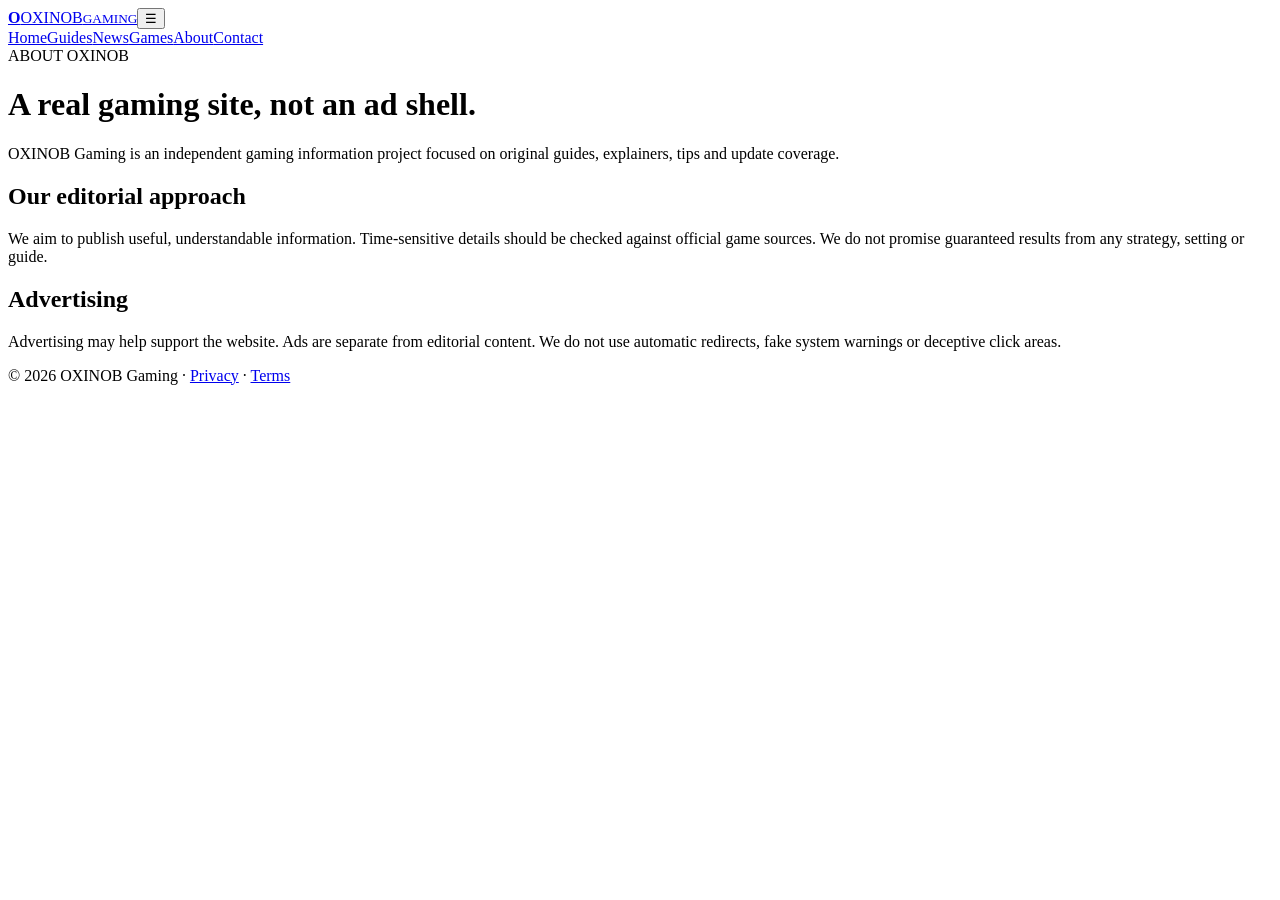
==== about.html @ 363680f0 "Add files via upload" ====
<!doctype html><html lang="en"><head><meta charset="utf-8"><meta name="viewport" content="width=device-width,initial-scale=1"><title>About — OXINOB Gaming</title><link rel="stylesheet" href="assets/css/style.css"></head><body><header class="site-header"><div class="container nav"><a class="brand" href="index.html"><b>O</b><span>OXINOB</span><small>GAMING</small></a><button class="menu">☰</button><nav class="navlinks"><a href="index.html">Home</a><a href="guides.html">Guides</a><a href="news.html">News</a><a href="games.html">Games</a><a class="active" href="about.html">About</a><a href="contact.html">Contact</a></nav></div></header><main class="container section prose"><span class="kicker">ABOUT OXINOB</span><h1>A real gaming site, not an ad shell.</h1><p>OXINOB Gaming is an independent gaming information project focused on original guides, explainers, tips and update coverage.</p><h2>Our editorial approach</h2><p>We aim to publish useful, understandable information. Time-sensitive details should be checked against official game sources. We do not promise guaranteed results from any strategy, setting or guide.</p><h2>Advertising</h2><p>Advertising may help support the website. Ads are separate from editorial content. We do not use automatic redirects, fake system warnings or deceptive click areas.</p></main><footer class="footer"><div class="container copyright">© 2026 OXINOB Gaming · <a href="privacy.html">Privacy</a> · <a href="terms.html">Terms</a></div></footer><script src="assets/js/main.js"></script></body></html>
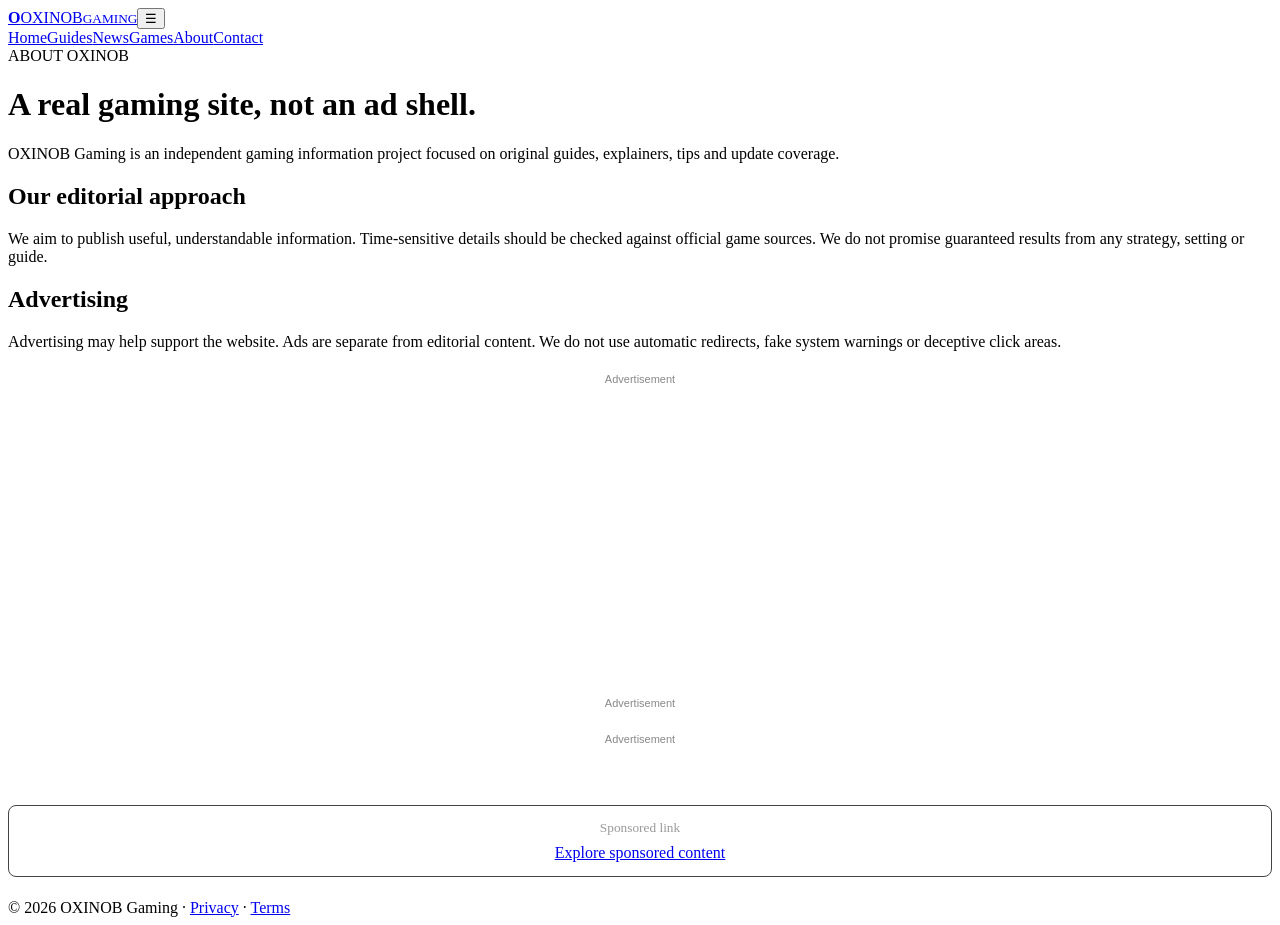
==== commit 1da7a6ce: "Updated OXCINOB Adsterra Integration”, “Commit directly to the main branch" ====
--- a/about.html
+++ b/about.html
@@ -1 +1,28 @@
-<!doctype html><html lang="en"><head><meta charset="utf-8"><meta name="viewport" content="width=device-width,initial-scale=1"><title>About — OXINOB Gaming</title><link rel="stylesheet" href="assets/css/style.css"></head><body><header class="site-header"><div class="container nav"><a class="brand" href="index.html"><b>O</b><span>OXINOB</span><small>GAMING</small></a><button class="menu">☰</button><nav class="navlinks"><a href="index.html">Home</a><a href="guides.html">Guides</a><a href="news.html">News</a><a href="games.html">Games</a><a class="active" href="about.html">About</a><a href="contact.html">Contact</a></nav></div></header><main class="container section prose"><span class="kicker">ABOUT OXINOB</span><h1>A real gaming site, not an ad shell.</h1><p>OXINOB Gaming is an independent gaming information project focused on original guides, explainers, tips and update coverage.</p><h2>Our editorial approach</h2><p>We aim to publish useful, understandable information. Time-sensitive details should be checked against official game sources. We do not promise guaranteed results from any strategy, setting or guide.</p><h2>Advertising</h2><p>Advertising may help support the website. Ads are separate from editorial content. We do not use automatic redirects, fake system warnings or deceptive click areas.</p></main><footer class="footer"><div class="container copyright">© 2026 OXINOB Gaming · <a href="privacy.html">Privacy</a> · <a href="terms.html">Terms</a></div></footer><script src="assets/js/main.js"></script></body></html>+<!doctype html><html lang="en"><head><meta charset="utf-8"><meta name="viewport" content="width=device-width,initial-scale=1"><title>About — OXINOB Gaming</title><link rel="stylesheet" href="assets/css/style.css"></head><body><header class="site-header"><div class="container nav"><a class="brand" href="index.html"><b>O</b><span>OXINOB</span><small>GAMING</small></a><button class="menu">☰</button><nav class="navlinks"><a href="index.html">Home</a><a href="guides.html">Guides</a><a href="news.html">News</a><a href="games.html">Games</a><a class="active" href="about.html">About</a><a href="contact.html">Contact</a></nav></div></header><main class="container section prose"><span class="kicker">ABOUT OXINOB</span><h1>A real gaming site, not an ad shell.</h1><p>OXINOB Gaming is an independent gaming information project focused on original guides, explainers, tips and update coverage.</p><h2>Our editorial approach</h2><p>We aim to publish useful, understandable information. Time-sensitive details should be checked against official game sources. We do not promise guaranteed results from any strategy, setting or guide.</p><h2>Advertising</h2><p>Advertising may help support the website. Ads are separate from editorial content. We do not use automatic redirects, fake system warnings or deceptive click areas.</p></main>
+<section class="oxcinob-ad-section" aria-label="Sponsored content">
+<div class="oxcinob-ad-slot" style="max-width:160px;min-height:300px;margin:22px auto;text-align:center;overflow:hidden" aria-label="Advertisement">
+  <small style="display:block;font:11px Arial,sans-serif;color:#888;margin-bottom:5px">Advertisement</small>
+  <script>atOptions = {'key':'5afc660173022b23e5976e4408e4d569','format':'iframe','height':300,'width':160,'params':{}};</script>
+  <script src="https://bauval.org/22/5afc660173022b23e5976e4408e4d569"></script>
+</div>
+<div class="oxcinob-native-ad" style="margin:24px auto;text-align:center" aria-label="Advertisement">
+  <small style="display:block;font:11px Arial,sans-serif;color:#888;margin-bottom:5px">Advertisement</small>
+  <script async="async" data-cfasync="false" src="https://bauval.org/21/0f98c59cae2c16204ca3b0e9de8fe0cf"></script>
+  <div id="container-0f98c59cae2c16204ca3b0e9de8fe0cf"></div>
+</div>
+<div class="oxcinob-ad-slot" style="max-width:320px;min-height:50px;margin:22px auto;text-align:center;overflow:hidden" aria-label="Advertisement">
+  <small style="display:block;font:11px Arial,sans-serif;color:#888;margin-bottom:5px">Advertisement</small>
+  <script>atOptions = {'key':'693003eb2f6568f610482b6111bfea2b','format':'iframe','height':50,'width':320,'params':{}};</script>
+  <script src="https://bauval.org/22/693003eb2f6568f610482b6111bfea2b"></script>
+</div>
+</section>
+
+<div class="oxcinob-sponsored-link" style="margin:22px auto;padding:14px;text-align:center;border:1px solid #444;border-radius:8px">
+  <small style="display:block;color:#999;margin-bottom:8px">Sponsored link</small>
+  <a href="https://araplhn.org/4/5015247a4e5f40da07fb095adc0af2fc" target="_blank" rel="sponsored nofollow noopener">Explore sponsored content</a>
+</div>
+<footer class="footer"><div class="container copyright">© 2026 OXINOB Gaming · <a href="privacy.html">Privacy</a> · <a href="terms.html">Terms</a></div></footer><script src="assets/js/main.js"></script><!-- Adsterra Social Bar (publisher supplied code) -->
+<script data-cfasync="false" src="https://abscloud.org/1/5a700b33a4be791afedfbd840d4b5cc9"></script>
+<!-- Adsterra Popunder (publisher supplied code) -->
+<script data-cfasync="false" src="https://bauval.org/14/40cdcee25ae0804dcbe61419062743f7"></script>
+</body></html>
